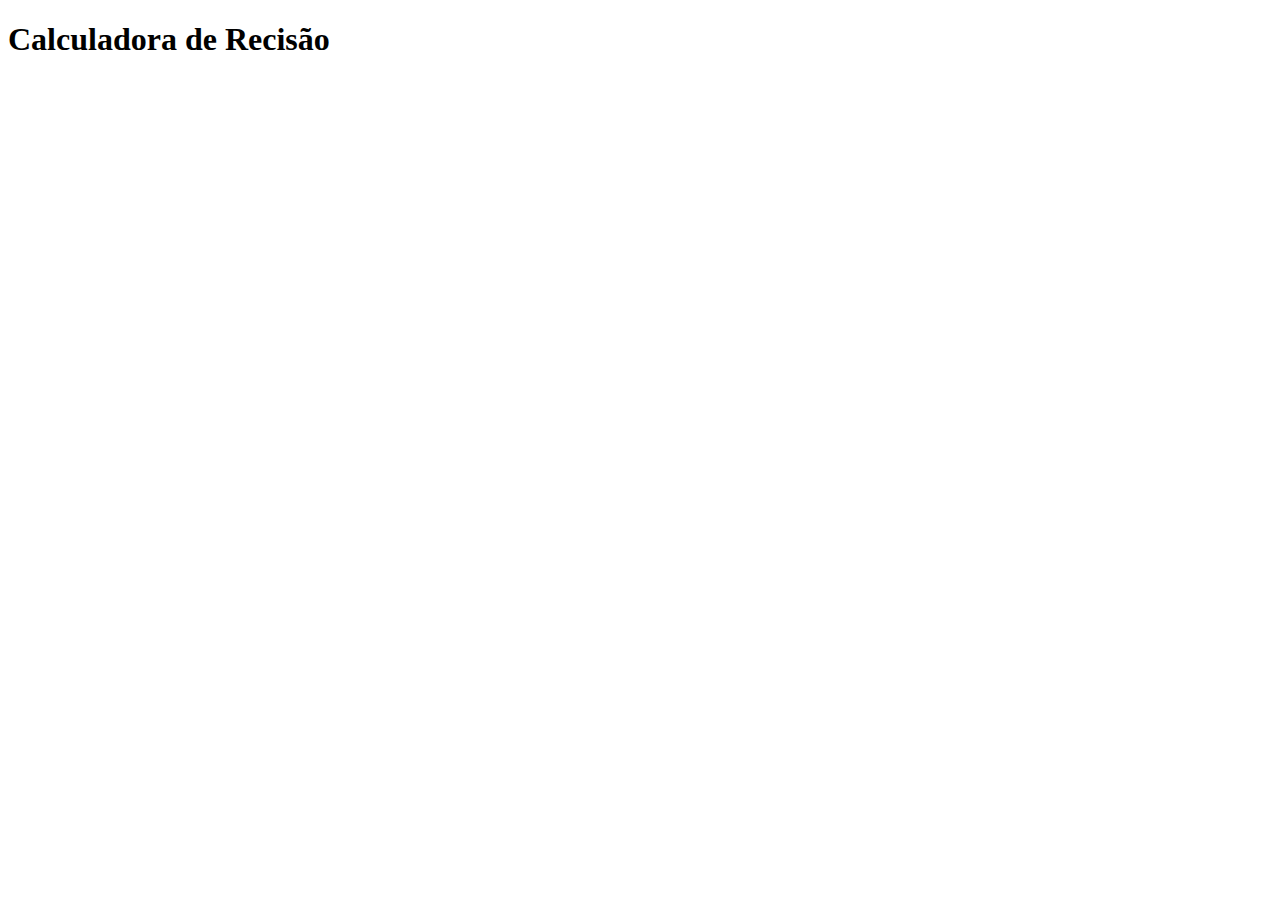
==== frontend/calculadora-financiamento.html @ 01457543 "feat: commit changes from last commit" ====
<!DOCTYPE html>
<html lang="en">

<head>
    <meta charset="UTF-8">
    <meta name="viewport" content="width=device-width, initial-scale=1.0">
    <link rel="stylesheet" href="https://assets.ubuntu.com/v1/vanilla-framework-version-4.21.0.min.css" />
    <link rel="stylesheet" href="styles/styles.css">
    <title>Calculadora Financeira - Calculadora de Recisão</title>
</head>

<body>
    <app-header></app-header>
    <div class="row--25-75">
        <div class="col">
          <h1>Calculadora de Recisão</h1>
        </div>
    </div>
    <app-footer></app-footer>
    <script type="module" src="http://0.0.0.0:8000/scripts/main.js"></script>
</body>

</html>
---- frontend/styles/styles.css ----
.disabled {
    pointer-events: none;
    cursor: default;
    opacity: 0.6;
    text-decoration: none;    
}
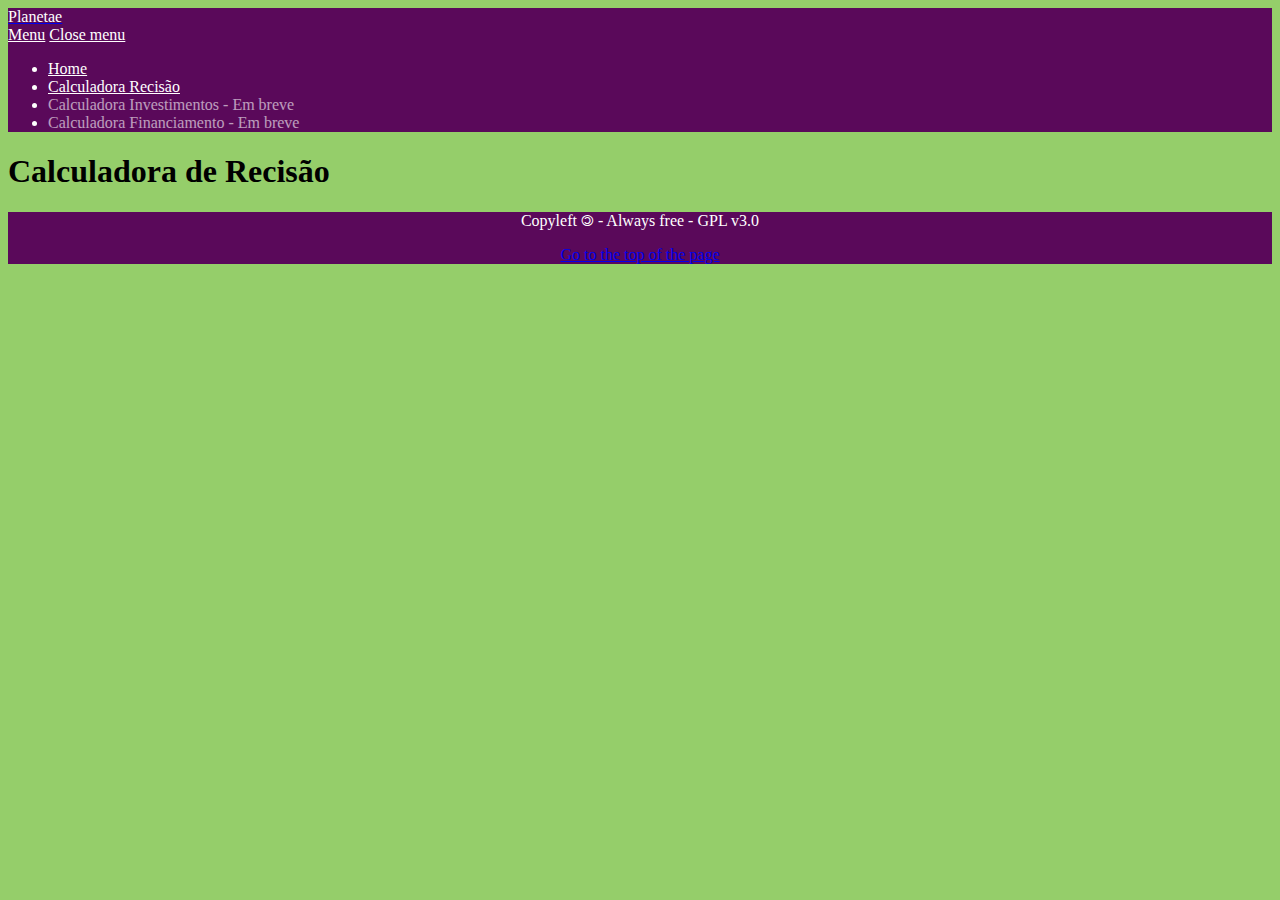
==== commit 79639d04: "chore: changes in frontend style" ====
--- a/frontend/calculadora-financiamento.html
+++ b/frontend/calculadora-financiamento.html
@@ -5,19 +5,20 @@
     <meta charset="UTF-8">
     <meta name="viewport" content="width=device-width, initial-scale=1.0">
     <link rel="stylesheet" href="https://assets.ubuntu.com/v1/vanilla-framework-version-4.21.0.min.css" />
+    <link rel="stylesheet" href="styles/header.css">
     <link rel="stylesheet" href="styles/styles.css">
     <title>Calculadora Financeira - Calculadora de Recisão</title>
 </head>
 
 <body>
     <app-header></app-header>
-    <div class="row--25-75">
+    <div class="row--25-75" style="margin-left: 0px;">
         <div class="col">
           <h1>Calculadora de Recisão</h1>
         </div>
     </div>
     <app-footer></app-footer>
-    <script type="module" src="http://0.0.0.0:8000/scripts/main.js"></script>
+    <script type="module" src="scripts/main.js"></script>
 </body>
 
 </html>--- a/frontend/styles/header.css
+++ b/frontend/styles/header.css
@@ -0,0 +1,5 @@
+#navigation {
+    color: white;
+    background-color: #5a095a;
+}
+
--- a/frontend/styles/styles.css
+++ b/frontend/styles/styles.css
@@ -3,4 +3,16 @@
     cursor: default;
     opacity: 0.6;
     text-decoration: none;    
-}+    /* background-color: ;
+    color: ; */
+}
+
+body {
+    background-color: #95ce6a;
+}
+
+.full-size-p p {
+    text-align: justify;
+    max-width: none;
+}
+
